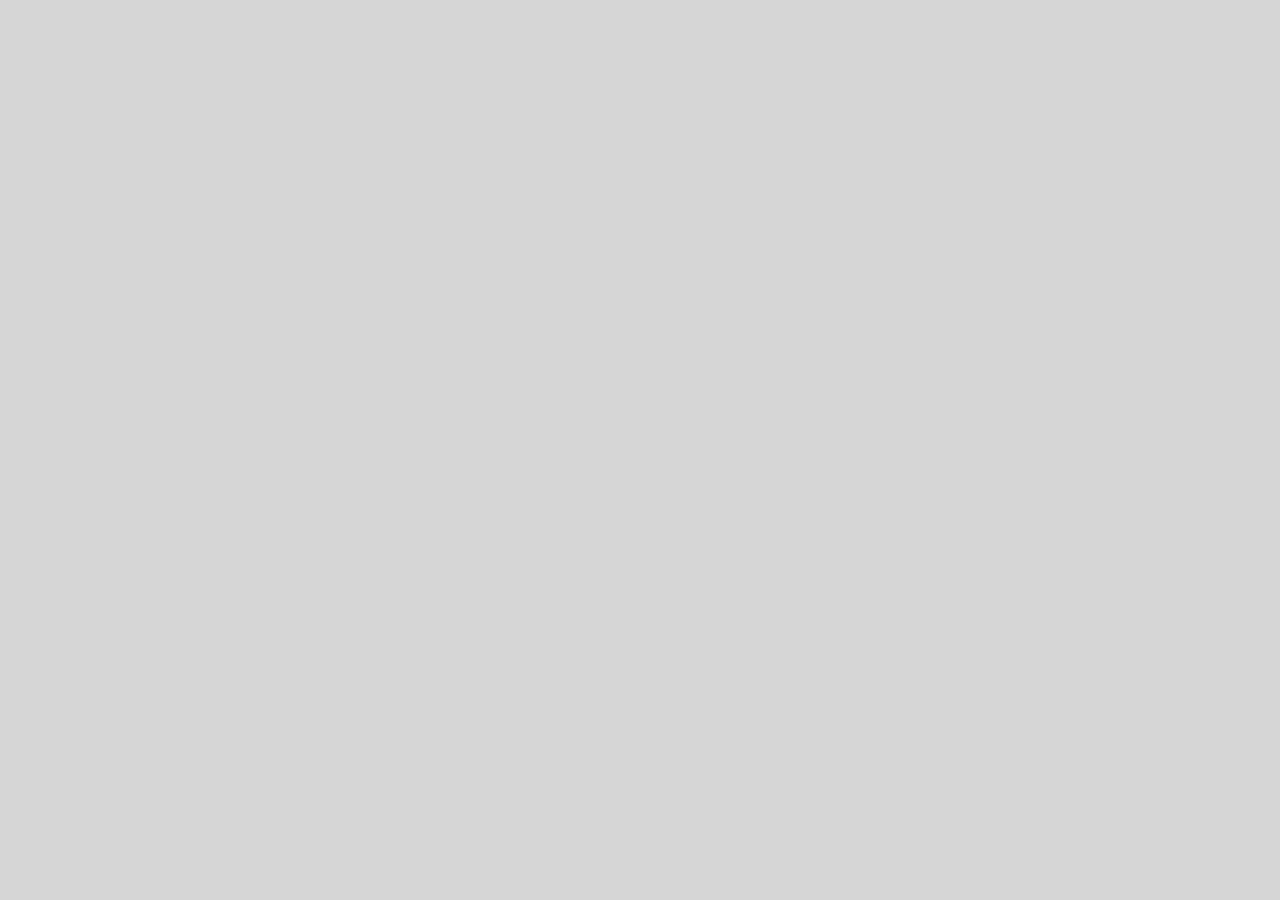
==== index.html @ 7d862cfd "cambios en colores" ====
<!DOCTYPE html>
<html lang="es">

<head>
  <meta charset="UTF-8">
  <meta name="viewport" content="width=device-width">

  <title>
    GPS
  </title>

  <meta name="theme-color" content="#fffbfe">
  <link rel="icon" sizes="48x48" href="favicon.ico">
  <link rel="manifest" href="site.webmanifest">

  <link rel="stylesheet" href="css/estilos.css">
  <link rel="stylesheet" href="css/dark-hc.css">
  <link rel="stylesheet" href="css/dark-mc.css">
  <link rel="stylesheet" href="css/dark.css">
  <link rel="stylesheet" href="css/light-hc.css">
  <link rel="stylesheet" href="css/light-mc.css">
  <link rel="stylesheet" href="css/light.css">
  
  <script src="ungap/custom-elements.js"></script>
  <script type="module" src="js/configura.js"></script>

  <style>
    html {
      color-scheme: light dark;
    }



  
  </style>

</head>

<body>

  <md-top-app-bar adicional="tab" headline="headline">
    <h1 style="text-align: left; font-size: 1.6em; font-weight: bold; margin-left: 20px;">Geolocalización</h1>
</md-top-app-bar>
  

  <main>

    <div class="gps-container">
      <label class="gps-label">Latitud</label>
      <output id="latitud">Cargando...</output>
    </div>

    <div class="gps-container">
      <label class="gps-label">Longitud</label>
      <output id="longitud">Cargando...</output>
    </div>

    <script>
      navigator.geolocation.watchPosition(p => {
        document.getElementById('latitud').value = p.coords.latitude;
        document.getElementById('longitud').value = p.coords.longitude;
      });
    </script>

  </main>

  <nav-bar></nav-bar>

</body>

</html>
---- css/estilos.css ----
/* Temas de Material Design 3  */
@import url(./tokens.css);
@import url(../lib/css/shape.css);
@import url(../lib/css/motion.css);
@import url(../lib/css/state.css);
@import url(../lib/css/elevation.css);
@import url(../lib/css/colors.module.css);
@import url(../lib/css/typography.css);
@import url(../lib/css/theme.light.css) (prefers-color-scheme: light);
@import url(../lib/css/theme.dark.css) (prefers-color-scheme: dark);
/* Fonts utilizados */
@import url(../lib/css/roboto.css);
@import url(../lib/css/material-symbols-outlined.css);
/* CSS de elementos utilizados */
@import url(../lib/css/md-ripple.css);
@import url(../lib/css/md-top-app-bar.css);
@import url(../lib/css/md-menu.css);
@import url(../lib/css/md-standard-icon-button.css);
@import url(../lib/css/md-fab-primary.css);
@import url(../lib/css/md-filled-button.css);
@import url(../lib/css/md-filled-text-field.css);
@import url(../lib/css/md-outline-button.css);
@import url(../lib/css/md-switch.css);
@import url(../lib/css/md-slider-field.css);
@import url(../lib/css/md-segmented-button.css);
@import url(../lib/css/md-list.css);
@import url(../lib/css/md-cards.css);
@import url(../lib/css/md-tab.css);
@import url(../lib/css/md-navigation-bar.css);

html {
  --tabWidth: 3.75rem;
  --anchoNav: 22.5rem;
}

main {
  max-width: 600px;
  margin-left: auto;
  margin-right: auto;
}

/* Quita un borde rojo que coloca Firefox. */
:-moz-ui-invalid {
  box-shadow: none;
}

body {
  margin: 0;
  display: block; /* Cambia a block para mostrar el contenido */
  font-family: var(--md-sys-typescale-body-large-font);
  font-weight: var(--md-sys-typescale-body-large-weight);
  font-size: var(--md-sys-typescale-body-large-size);
  font-style: var(--md-sys-typescale-body-large-font-style);
  letter-spacing: var(--md-sys-typescale-body-large-tracking);
  line-height: var(--md-sys-typescale-body-large-line-height);
  text-transform: var(--md-sys-typescale-body-large-text-transform);
  text-decoration: var(--md-sys-typescale-body-large-text-decoration);
  color: var(--md-sys-color-on-background);

  background-color: #d6d6d6; /* Fondo gris claro */
 
}


.centrar-texto {
  text-align: center;
}

body.fouc {
  display: block;
  opacity: 0;
  animation-name: fouc;
  animation-fill-mode: forwards;
  animation-duration: 1s;
 
}

html {
  --Font: -apple-system, BlinkMacSystemFont, roboto, sans-serif;
  font-size: 1rem;
  --colIntIos: white;
  --colIntIosOnBk: #2acc2a;
  --colIntIosOnBkFc: #1bbb1b;
  --colIntIosOffBk: #dbdbdb;
  --colIntIosOffBkFc: #BDBDBD;
  --md-sys-typescale-label-large-weight-prominent:
    var(--md-ref-typeface-weight-bold);
  --md-box_shadow_level4:
    0 var(--md-sys-elevation-level4) var(--md-sys-elevation-level4) var(--md-sys-color-shadow);
  --md-box_shadow_level3:
    0 var(--md-sys-elevation-level3) var(--md-sys-elevation-level3) var(--md-sys-color-shadow);
  --md-box_shadow_level2:
    0 var(--md-sys-elevation-level2) var(--md-sys-elevation-level2) var(--md-sys-color-shadow);
  --md-box_shadow_level1:
    0 var(--md-sys-elevation-level1) var(--md-sys-elevation-level1) var(--md-sys-color-shadow);
  --md-box_shadow_level0: none;
  --iconSize: 1.5rem;
  --avatarSize: 2.5rem;
  --imageSize: 3.5rem;
  --videoWidth: 7.125rem;
  --videoHeight: 4rem;
  --md-sys-state-focus-indicator-outer-offset: 0.125rem;
  --md-sys-state-focus-indicator-thickness: 0.1875rem;
  /* Pressed state layer opacity */
  --state-pressed-transparency-percentage: 84%;
  /* Focus state layer opacity */
  --state-focus-transparency-percentage: 88%;
  /* Hover state layer opacity */
  --state-hover-transparency-percentage: 92%;
  /* label - small */
  --md-sys-typescale-label-small-font-family-name: var(--Font);
  /* label - medium */
  --md-sys-typescale-label-medium-font-family-name: var(--Font);
  /* label - large */
  --md-sys-typescale-label-large-font-family-name: var(--Font);
  /* body - small */
  --md-sys-typescale-body-small-font-family-name: var(--Font);
  /* body - medium */
  --md-sys-typescale-body-medium-font-family-name: var(--Font);
  /* body - large */
  --md-sys-typescale-body-large-font-family-name: var(--Font);
  /* headline - small */
  --md-sys-typescale-headline-small-font-family-name: var(--Font);
  /* headline - medium */
  --md-sys-typescale-headline-medium-font-family-name: var(--Font);
  /* headline - large */
  --md-sys-typescale-headline-large-font-family-name: var(--Font);
  /* display - small */
  --md-sys-typescale-display-small-font-family-name: var(--Font);
  /* display - medium */
  --md-sys-typescale-display-medium-font-family-name: var(--Font);
  /* display - large */
  --md-sys-typescale-display-large-font-family-name: var(--Font);
  /* title - small */
  --md-sys-typescale-title-small-font-family-name: var(--Font);
  /* title - medium */
  --md-sys-typescale-title-medium-font-family-name: var(--Font);
  /* title - large */
  --md-sys-typescale-title-large-font-family-name: var(--Font);
}

p {
  margin: 1rem;
}

a {
  color: var(--md-sys-color-on-background);
}

@media (prefers-color-scheme: light) {
  html {
    --md-riple-color: #00000020;
    --md-sys-color-surface-container-low: var(--md-ref-palette-neutral95);
    --md-sys-color-surface-container-highest: var(--md-ref-palette-neutral90);
  }
}

@media (prefers-color-scheme: dark) {
  html {
    --md-riple-color: #ffffff40;
    --md-sys-color-surface-container-low: var(--md-ref-palette-neutral20);
    --md-sys-color-surface-container-highest: var(--md-ref-palette-neutral30);
  }
}

@keyframes fouc {
  from {
    opacity: 0
  }

  to {
    opacity: 1
  }
}

.gps-container {
  background-color: #bde8ff; /* Azul muy claro */
  border-radius: 30px;
  padding: 16px;
  margin: 20px;
  text-align: center;
  color: #004579; /* Color de texto (oscuro para contraste) */
  font-size: 1.2em;
  box-shadow: 0 4px 6px rgba(0, 0, 0, 0.1); /* Sombra para elevar el recuadro */
}

.gps-label {
  font-weight: bold;
  display: block;
}

output {
  display: block;
  margin-top: 8px;
  font-size: 1.4em;
}


.custom-card { 
  border-radius: 30px;
  padding: 16px;
  background-color: #cff0ff; /* Fondo azul muy claro */
  max-width: 400px;
  width: 100%; /* Ancho completo en pantallas pequeñas */
  margin: 20px auto;
  box-shadow: var(--md-sys-elevation-level2); /* Sombra del MD3 */
  display: flex;
  flex-direction: column; /* Alinear los elementos verticalmente */
}

p {
  margin-bottom: 16px;
}

label {
  display: block;
  margin-bottom: 8px;
}

input[type="file"] {
  width: 95%; /* Ancho completo para inputs */
  padding: 8px; /* Espaciado interno */
  border-radius: 25px; /* Bordes redondeados */
  border: 1px solid hsl(204, 70%, 39%); /* Borde gris */
}

@media (max-width: 600px) {
  .custom-card {
    max-width: 90%; /* Ancho máximo en pantallas pequeñas */
  }

  h1 {
    font-size: 1.4em; /* Tamaño de fuente más pequeño en pantallas pequeñas */
  }
}



.button-container {
  background-color: #e3f2fd; /* Azul muy claro */
  border-radius: 35px;
  padding: 16px;
  display: flex;
  flex-wrap: wrap; /* Permite que los botones se ajusten */
  justify-content: space-around;
  margin: 20px 0; /* Ajustado para más espacio vertical */
}

button {
  background-color: #1976d2; /* Color del botón */
  color: white; /* Color del texto */
  border: none;
  border-radius: 25px;
  padding: 10px 18px;
  cursor: pointer;
  transition: background-color 0.3s;
  flex: 1 1 45%; /* Hace que los botones sean responsivos */
  margin: 5px; /* Espaciado entre botones */
}

button:hover {
  background-color: #1565c0; /* Color del botón al pasar el mouse */
}

main {
  display: flex;
  flex-direction: column;
  align-items: center; /* Centramos el contenido */
}

section {
  display: flex;
  flex-direction: column;
  align-items: center;
  margin: 10px; /* Espaciado entre secciones */
}

video,
canvas {
  width: 100%; /* Ajusta el ancho al 100% del contenedor */
  max-width: 160px; /* Tamaño máximo */
  height: auto; /* Mantiene la proporción */
}

@media (max-width: 600px) {
  button {
    flex: 1 1 100%; /* Los botones ocupan el 100% en pantallas pequeñas */
  }

  video,
  canvas {
    max-width: 100%; /* Permite que el video y el canvas sean más grandes en pantallas pequeñas */
  }
}
---- css/dark-hc.css ----
.dark-high-contrast {
  --md-sys-color-primary: rgb(251 250 255);
  --md-sys-color-surface-tint: rgb(170 199 255);
  --md-sys-color-on-primary: rgb(0 0 0);
  --md-sys-color-primary-container: rgb(177 203 255);
  --md-sys-color-on-primary-container: rgb(0 0 0);
  --md-sys-color-secondary: rgb(251 250 255);
  --md-sys-color-on-secondary: rgb(0 0 0);
  --md-sys-color-secondary-container: rgb(194 203 224);
  --md-sys-color-on-secondary-container: rgb(0 0 0);
  --md-sys-color-tertiary: rgb(255 249 250);
  --md-sys-color-on-tertiary: rgb(0 0 0);
  --md-sys-color-tertiary-container: rgb(225 192 229);
  --md-sys-color-on-tertiary-container: rgb(0 0 0);
  --md-sys-color-error: rgb(255 249 249);
  --md-sys-color-on-error: rgb(0 0 0);
  --md-sys-color-error-container: rgb(255 186 177);
  --md-sys-color-on-error-container: rgb(0 0 0);
  --md-sys-color-background: rgb(17 19 24);
  --md-sys-color-on-background: rgb(226 226 233);
  --md-sys-color-surface: rgb(17 19 24);
  --md-sys-color-on-surface: rgb(255 255 255);
  --md-sys-color-surface-variant: rgb(68 71 78);
  --md-sys-color-on-surface-variant: rgb(251 250 255);
  --md-sys-color-outline: rgb(200 202 212);
  --md-sys-color-outline-variant: rgb(200 202 212);
  --md-sys-color-shadow: rgb(0 0 0);
  --md-sys-color-scrim: rgb(0 0 0);
  --md-sys-color-inverse-surface: rgb(226 226 233);
  --md-sys-color-inverse-on-surface: rgb(0 0 0);
  --md-sys-color-inverse-primary: rgb(0 41 89);
  --md-sys-color-primary-fixed: rgb(221 231 255);
  --md-sys-color-on-primary-fixed: rgb(0 0 0);
  --md-sys-color-primary-fixed-dim: rgb(177 203 255);
  --md-sys-color-on-primary-fixed-variant: rgb(0 22 52);
  --md-sys-color-secondary-fixed: rgb(222 231 253);
  --md-sys-color-on-secondary-fixed: rgb(0 0 0);
  --md-sys-color-secondary-fixed-dim: rgb(194 203 224);
  --md-sys-color-on-secondary-fixed-variant: rgb(13 22 38);
  --md-sys-color-tertiary-fixed: rgb(252 221 255);
  --md-sys-color-on-tertiary-fixed: rgb(0 0 0);
  --md-sys-color-tertiary-fixed-dim: rgb(225 192 229);
  --md-sys-color-on-tertiary-fixed-variant: rgb(35 14 41);
  --md-sys-color-surface-dim: rgb(17 19 24);
  --md-sys-color-surface-bright: rgb(55 57 62);
  --md-sys-color-surface-container-lowest: rgb(12 14 19);
  --md-sys-color-surface-container-low: rgb(25 28 32);
  --md-sys-color-surface-container: rgb(29 32 36);
  --md-sys-color-surface-container-high: rgb(40 42 47);
  --md-sys-color-surface-container-highest: rgb(51 53 58);
}
---- css/dark-mc.css ----
.dark-medium-contrast {
  --md-sys-color-primary: rgb(177 203 255);
  --md-sys-color-surface-tint: rgb(170 199 255);
  --md-sys-color-on-primary: rgb(0 22 52);
  --md-sys-color-primary-container: rgb(116 145 199);
  --md-sys-color-on-primary-container: rgb(0 0 0);
  --md-sys-color-secondary: rgb(194 203 224);
  --md-sys-color-on-secondary: rgb(13 22 38);
  --md-sys-color-secondary-container: rgb(136 145 165);
  --md-sys-color-on-secondary-container: rgb(0 0 0);
  --md-sys-color-tertiary: rgb(225 192 229);
  --md-sys-color-on-tertiary: rgb(35 14 41);
  --md-sys-color-tertiary-container: rgb(164 135 169);
  --md-sys-color-on-tertiary-container: rgb(0 0 0);
  --md-sys-color-error: rgb(255 186 177);
  --md-sys-color-on-error: rgb(55 0 1);
  --md-sys-color-error-container: rgb(255 84 73);
  --md-sys-color-on-error-container: rgb(0 0 0);
  --md-sys-color-background: rgb(17 19 24);
  --md-sys-color-on-background: rgb(226 226 233);
  --md-sys-color-surface: rgb(17 19 24);
  --md-sys-color-on-surface: rgb(251 250 255);
  --md-sys-color-surface-variant: rgb(68 71 78);
  --md-sys-color-on-surface-variant: rgb(200 202 212);
  --md-sys-color-outline: rgb(160 163 172);
  --md-sys-color-outline-variant: rgb(128 131 140);
  --md-sys-color-shadow: rgb(0 0 0);
  --md-sys-color-scrim: rgb(0 0 0);
  --md-sys-color-inverse-surface: rgb(226 226 233);
  --md-sys-color-inverse-on-surface: rgb(40 42 47);
  --md-sys-color-inverse-primary: rgb(41 72 120);
  --md-sys-color-primary-fixed: rgb(214 227 255);
  --md-sys-color-on-primary-fixed: rgb(0 17 43);
  --md-sys-color-primary-fixed-dim: rgb(170 199 255);
  --md-sys-color-on-primary-fixed-variant: rgb(19 54 101);
  --md-sys-color-secondary-fixed: rgb(218 226 249);
  --md-sys-color-on-secondary-fixed: rgb(8 17 33);
  --md-sys-color-secondary-fixed-dim: rgb(190 198 220);
  --md-sys-color-on-secondary-fixed-variant: rgb(46 54 71);
  --md-sys-color-tertiary-fixed: rgb(250 216 253);
  --md-sys-color-on-tertiary-fixed: rgb(29 8 35);
  --md-sys-color-tertiary-fixed-dim: rgb(221 188 224);
  --md-sys-color-on-tertiary-fixed-variant: rgb(69 46 74);
  --md-sys-color-surface-dim: rgb(17 19 24);
  --md-sys-color-surface-bright: rgb(55 57 62);
  --md-sys-color-surface-container-lowest: rgb(12 14 19);
  --md-sys-color-surface-container-low: rgb(25 28 32);
  --md-sys-color-surface-container: rgb(29 32 36);
  --md-sys-color-surface-container-high: rgb(40 42 47);
  --md-sys-color-surface-container-highest: rgb(51 53 58);
}
---- css/dark.css ----
.dark {
  --md-sys-color-primary: rgb(170 199 255);
  --md-sys-color-surface-tint: rgb(170 199 255);
  --md-sys-color-on-primary: rgb(10 48 95);
  --md-sys-color-primary-container: rgb(40 71 119);
  --md-sys-color-on-primary-container: rgb(214 227 255);
  --md-sys-color-secondary: rgb(190 198 220);
  --md-sys-color-on-secondary: rgb(40 49 65);
  --md-sys-color-secondary-container: rgb(62 71 89);
  --md-sys-color-on-secondary-container: rgb(218 226 249);
  --md-sys-color-tertiary: rgb(221 188 224);
  --md-sys-color-on-tertiary: rgb(63 40 68);
  --md-sys-color-tertiary-container: rgb(87 62 92);
  --md-sys-color-on-tertiary-container: rgb(250 216 253);
  --md-sys-color-error: rgb(255 180 171);
  --md-sys-color-on-error: rgb(105 0 5);
  --md-sys-color-error-container: rgb(147 0 10);
  --md-sys-color-on-error-container: rgb(255 218 214);
  --md-sys-color-background: rgb(17 19 24);
  --md-sys-color-on-background: rgb(226 226 233);
  --md-sys-color-surface: rgb(17 19 24);
  --md-sys-color-on-surface: rgb(226 226 233);
  --md-sys-color-surface-variant: rgb(68 71 78);
  --md-sys-color-on-surface-variant: rgb(196 198 208);
  --md-sys-color-outline: rgb(142 144 153);
  --md-sys-color-outline-variant: rgb(68 71 78);
  --md-sys-color-shadow: rgb(0 0 0);
  --md-sys-color-scrim: rgb(0 0 0);
  --md-sys-color-inverse-surface: rgb(226 226 233);
  --md-sys-color-inverse-on-surface: rgb(46 48 54);
  --md-sys-color-inverse-primary: rgb(65 95 145);
  --md-sys-color-primary-fixed: rgb(214 227 255);
  --md-sys-color-on-primary-fixed: rgb(0 27 62);
  --md-sys-color-primary-fixed-dim: rgb(170 199 255);
  --md-sys-color-on-primary-fixed-variant: rgb(40 71 119);
  --md-sys-color-secondary-fixed: rgb(218 226 249);
  --md-sys-color-on-secondary-fixed: rgb(19 28 43);
  --md-sys-color-secondary-fixed-dim: rgb(190 198 220);
  --md-sys-color-on-secondary-fixed-variant: rgb(62 71 89);
  --md-sys-color-tertiary-fixed: rgb(250 216 253);
  --md-sys-color-on-tertiary-fixed: rgb(40 19 46);
  --md-sys-color-tertiary-fixed-dim: rgb(221 188 224);
  --md-sys-color-on-tertiary-fixed-variant: rgb(87 62 92);
  --md-sys-color-surface-dim: rgb(17 19 24);
  --md-sys-color-surface-bright: rgb(55 57 62);
  --md-sys-color-surface-container-lowest: rgb(12 14 19);
  --md-sys-color-surface-container-low: rgb(25 28 32);
  --md-sys-color-surface-container: rgb(29 32 36);
  --md-sys-color-surface-container-high: rgb(40 42 47);
  --md-sys-color-surface-container-highest: rgb(51 53 58);
}
---- css/light-hc.css ----
.light-high-contrast {
  --md-sys-color-primary: rgb(0 33 74);
  --md-sys-color-surface-tint: rgb(65 95 145);
  --md-sys-color-on-primary: rgb(255 255 255);
  --md-sys-color-primary-container: rgb(35 67 115);
  --md-sys-color-on-primary-container: rgb(255 255 255);
  --md-sys-color-secondary: rgb(25 34 50);
  --md-sys-color-on-secondary: rgb(255 255 255);
  --md-sys-color-secondary-container: rgb(58 67 84);
  --md-sys-color-on-secondary-container: rgb(255 255 255);
  --md-sys-color-tertiary: rgb(48 26 53);
  --md-sys-color-on-tertiary: rgb(255 255 255);
  --md-sys-color-tertiary-container: rgb(82 58 88);
  --md-sys-color-on-tertiary-container: rgb(255 255 255);
  --md-sys-color-error: rgb(78 0 2);
  --md-sys-color-on-error: rgb(255 255 255);
  --md-sys-color-error-container: rgb(140 0 9);
  --md-sys-color-on-error-container: rgb(255 255 255);
  --md-sys-color-background: rgb(249 249 255);
  --md-sys-color-on-background: rgb(25 28 32);
  --md-sys-color-surface: rgb(249 249 255);
  --md-sys-color-on-surface: rgb(0 0 0);
  --md-sys-color-surface-variant: rgb(224 226 236);
  --md-sys-color-on-surface-variant: rgb(33 36 43);
  --md-sys-color-outline: rgb(64 67 74);
  --md-sys-color-outline-variant: rgb(64 67 74);
  --md-sys-color-shadow: rgb(0 0 0);
  --md-sys-color-scrim: rgb(0 0 0);
  --md-sys-color-inverse-surface: rgb(46 48 54);
  --md-sys-color-inverse-on-surface: rgb(255 255 255);
  --md-sys-color-inverse-primary: rgb(229 236 255);
  --md-sys-color-primary-fixed: rgb(35 67 115);
  --md-sys-color-on-primary-fixed: rgb(255 255 255);
  --md-sys-color-primary-fixed-dim: rgb(4 44 91);
  --md-sys-color-on-primary-fixed-variant: rgb(255 255 255);
  --md-sys-color-secondary-fixed: rgb(58 67 84);
  --md-sys-color-on-secondary-fixed: rgb(255 255 255);
  --md-sys-color-secondary-fixed-dim: rgb(36 45 61);
  --md-sys-color-on-secondary-fixed-variant: rgb(255 255 255);
  --md-sys-color-tertiary-fixed: rgb(82 58 88);
  --md-sys-color-on-tertiary-fixed: rgb(255 255 255);
  --md-sys-color-tertiary-fixed-dim: rgb(59 36 64);
  --md-sys-color-on-tertiary-fixed-variant: rgb(255 255 255);
  --md-sys-color-surface-dim: rgb(217 217 224);
  --md-sys-color-surface-bright: rgb(249 249 255);
  --md-sys-color-surface-container-lowest: rgb(255 255 255);
  --md-sys-color-surface-container-low: rgb(243 243 250);
  --md-sys-color-surface-container: rgb(237 237 244);
  --md-sys-color-surface-container-high: rgb(231 232 238);
  --md-sys-color-surface-container-highest: rgb(226 226 233);
}
---- css/light-mc.css ----
.light-medium-contrast {
  --md-sys-color-primary: rgb(35 67 115);
  --md-sys-color-surface-tint: rgb(65 95 145);
  --md-sys-color-on-primary: rgb(255 255 255);
  --md-sys-color-primary-container: rgb(88 117 168);
  --md-sys-color-on-primary-container: rgb(255 255 255);
  --md-sys-color-secondary: rgb(58 67 84);
  --md-sys-color-on-secondary: rgb(255 255 255);
  --md-sys-color-secondary-container: rgb(108 117 136);
  --md-sys-color-on-secondary-container: rgb(255 255 255);
  --md-sys-color-tertiary: rgb(82 58 88);
  --md-sys-color-on-tertiary: rgb(255 255 255);
  --md-sys-color-tertiary-container: rgb(135 107 140);
  --md-sys-color-on-tertiary-container: rgb(255 255 255);
  --md-sys-color-error: rgb(140 0 9);
  --md-sys-color-on-error: rgb(255 255 255);
  --md-sys-color-error-container: rgb(218 52 46);
  --md-sys-color-on-error-container: rgb(255 255 255);
  --md-sys-color-background: rgb(249 249 255);
  --md-sys-color-on-background: rgb(25 28 32);
  --md-sys-color-surface: rgb(249 249 255);
  --md-sys-color-on-surface: rgb(25 28 32);
  --md-sys-color-surface-variant: rgb(224 226 236);
  --md-sys-color-on-surface-variant: rgb(64 67 74);
  --md-sys-color-outline: rgb(92 95 103);
  --md-sys-color-outline-variant: rgb(120 122 131);
  --md-sys-color-shadow: rgb(0 0 0);
  --md-sys-color-scrim: rgb(0 0 0);
  --md-sys-color-inverse-surface: rgb(46 48 54);
  --md-sys-color-inverse-on-surface: rgb(240 240 247);
  --md-sys-color-inverse-primary: rgb(170 199 255);
  --md-sys-color-primary-fixed: rgb(88 117 168);
  --md-sys-color-on-primary-fixed: rgb(255 255 255);
  --md-sys-color-primary-fixed-dim: rgb(62 92 142);
  --md-sys-color-on-primary-fixed-variant: rgb(255 255 255);
  --md-sys-color-secondary-fixed: rgb(108 117 136);
  --md-sys-color-on-secondary-fixed: rgb(255 255 255);
  --md-sys-color-secondary-fixed-dim: rgb(83 92 111);
  --md-sys-color-on-secondary-fixed-variant: rgb(255 255 255);
  --md-sys-color-tertiary-fixed: rgb(135 107 140);
  --md-sys-color-on-tertiary-fixed: rgb(255 255 255);
  --md-sys-color-tertiary-fixed-dim: rgb(109 83 114);
  --md-sys-color-on-tertiary-fixed-variant: rgb(255 255 255);
  --md-sys-color-surface-dim: rgb(217 217 224);
  --md-sys-color-surface-bright: rgb(249 249 255);
  --md-sys-color-surface-container-lowest: rgb(255 255 255);
  --md-sys-color-surface-container-low: rgb(243 243 250);
  --md-sys-color-surface-container: rgb(237 237 244);
  --md-sys-color-surface-container-high: rgb(231 232 238);
  --md-sys-color-surface-container-highest: rgb(226 226 233);
}
---- css/light.css ----
.light {
  --md-sys-color-primary: rgb(65 95 145);
  --md-sys-color-surface-tint: rgb(65 95 145);
  --md-sys-color-on-primary: rgb(255 255 255);
  --md-sys-color-primary-container: rgb(214 227 255);
  --md-sys-color-on-primary-container: rgb(0 27 62);
  --md-sys-color-secondary: rgb(86 95 113);
  --md-sys-color-on-secondary: rgb(255 255 255);
  --md-sys-color-secondary-container: rgb(218 226 249);
  --md-sys-color-on-secondary-container: rgb(19 28 43);
  --md-sys-color-tertiary: rgb(112 85 117);
  --md-sys-color-on-tertiary: rgb(255 255 255);
  --md-sys-color-tertiary-container: rgb(250 216 253);
  --md-sys-color-on-tertiary-container: rgb(40 19 46);
  --md-sys-color-error: rgb(186 26 26);
  --md-sys-color-on-error: rgb(255 255 255);
  --md-sys-color-error-container: rgb(255 218 214);
  --md-sys-color-on-error-container: rgb(65 0 2);
  --md-sys-color-background: rgb(249 249 255);
  --md-sys-color-on-background: rgb(25 28 32);
  --md-sys-color-surface: rgb(249 249 255);
  --md-sys-color-on-surface: rgb(25 28 32);
  --md-sys-color-surface-variant: rgb(224 226 236);
  --md-sys-color-on-surface-variant: rgb(68 71 78);
  --md-sys-color-outline: rgb(116 119 127);
  --md-sys-color-outline-variant: rgb(196 198 208);
  --md-sys-color-shadow: rgb(0 0 0);
  --md-sys-color-scrim: rgb(0 0 0);
  --md-sys-color-inverse-surface: rgb(46 48 54);
  --md-sys-color-inverse-on-surface: rgb(240 240 247);
  --md-sys-color-inverse-primary: rgb(170 199 255);
  --md-sys-color-primary-fixed: rgb(214 227 255);
  --md-sys-color-on-primary-fixed: rgb(0 27 62);
  --md-sys-color-primary-fixed-dim: rgb(170 199 255);
  --md-sys-color-on-primary-fixed-variant: rgb(40 71 119);
  --md-sys-color-secondary-fixed: rgb(218 226 249);
  --md-sys-color-on-secondary-fixed: rgb(19 28 43);
  --md-sys-color-secondary-fixed-dim: rgb(190 198 220);
  --md-sys-color-on-secondary-fixed-variant: rgb(62 71 89);
  --md-sys-color-tertiary-fixed: rgb(250 216 253);
  --md-sys-color-on-tertiary-fixed: rgb(40 19 46);
  --md-sys-color-tertiary-fixed-dim: rgb(221 188 224);
  --md-sys-color-on-tertiary-fixed-variant: rgb(87 62 92);
  --md-sys-color-surface-dim: rgb(217 217 224);
  --md-sys-color-surface-bright: rgb(249 249 255);
  --md-sys-color-surface-container-lowest: rgb(255 255 255);
  --md-sys-color-surface-container-low: rgb(243 243 250);
  --md-sys-color-surface-container: rgb(237 237 244);
  --md-sys-color-surface-container-high: rgb(231 232 238);
  --md-sys-color-surface-container-highest: rgb(226 226 233);
}
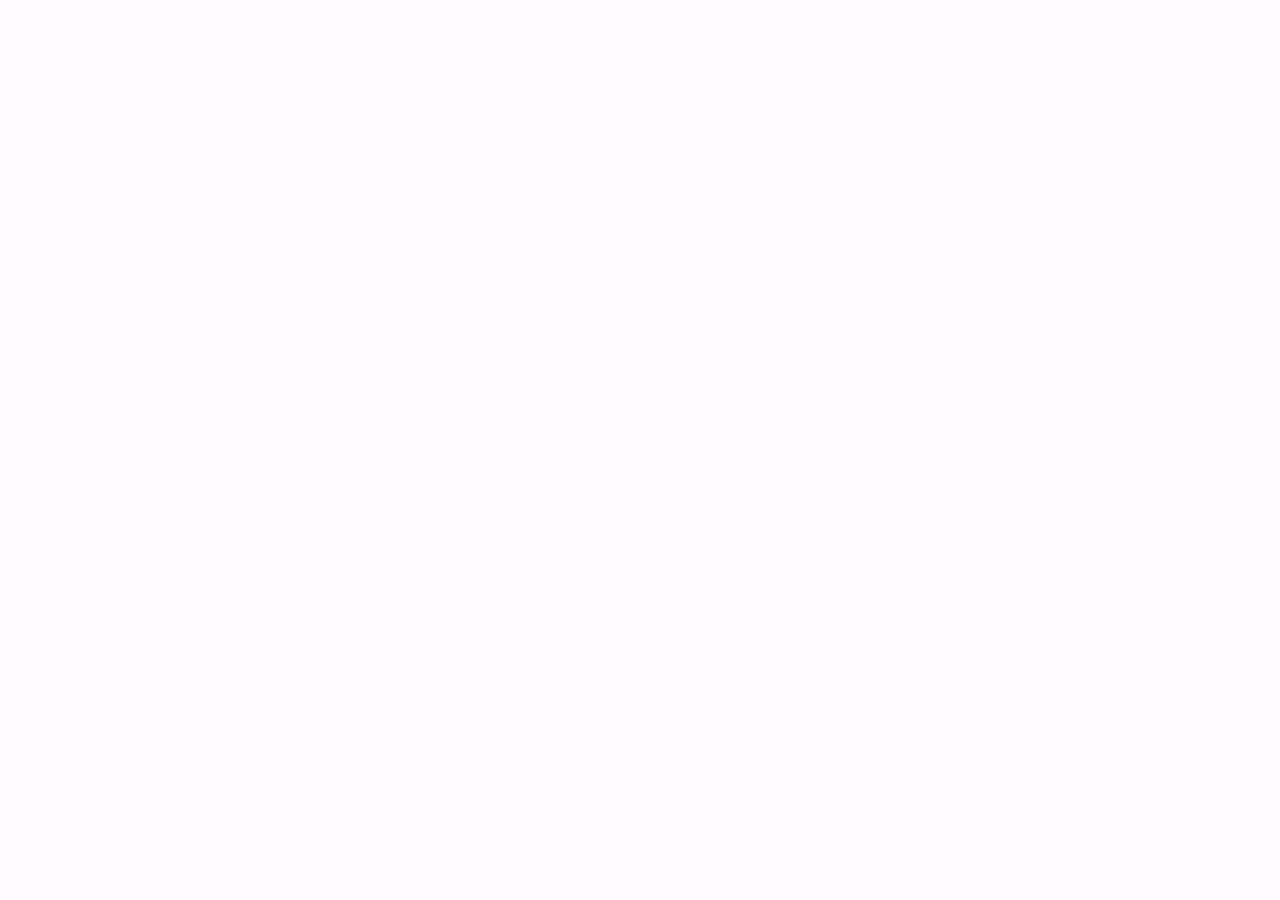
==== commit 8fd23b71: "se agrega diseño de  MD3" ====
--- a/index.html
+++ b/index.html
@@ -1,71 +1,65 @@
-<!DOCTYPE html>
-<html lang="es">
-
-<head>
-  <meta charset="UTF-8">
-  <meta name="viewport" content="width=device-width">
-
-  <title>
-    GPS
-  </title>
-
-  <meta name="theme-color" content="#fffbfe">
-  <link rel="icon" sizes="48x48" href="favicon.ico">
-  <link rel="manifest" href="site.webmanifest">
-
-  <link rel="stylesheet" href="css/estilos.css">
-  <link rel="stylesheet" href="css/dark-hc.css">
-  <link rel="stylesheet" href="css/dark-mc.css">
-  <link rel="stylesheet" href="css/dark.css">
-  <link rel="stylesheet" href="css/light-hc.css">
-  <link rel="stylesheet" href="css/light-mc.css">
-  <link rel="stylesheet" href="css/light.css">
-  
-  <script src="ungap/custom-elements.js"></script>
-  <script type="module" src="js/configura.js"></script>
-
-  <style>
-    html {
-      color-scheme: light dark;
-    }
-
-
-
-  
-  </style>
-
-</head>
-
-<body>
-
-  <md-top-app-bar adicional="tab" headline="headline">
-    <h1 style="text-align: left; font-size: 1.6em; font-weight: bold; margin-left: 20px;">Geolocalización</h1>
-</md-top-app-bar>
-  
-
-  <main>
-
-    <div class="gps-container">
-      <label class="gps-label">Latitud</label>
-      <output id="latitud">Cargando...</output>
-    </div>
-
-    <div class="gps-container">
-      <label class="gps-label">Longitud</label>
-      <output id="longitud">Cargando...</output>
-    </div>
-
-    <script>
-      navigator.geolocation.watchPosition(p => {
-        document.getElementById('latitud').value = p.coords.latitude;
-        document.getElementById('longitud').value = p.coords.longitude;
-      });
-    </script>
-
-  </main>
-
-  <nav-bar></nav-bar>
-
-</body>
-
-</html>
+<!DOCTYPE html>
+<html lang="es" class="light dark">
+
+<head>
+
+ <meta charset="UTF-8">
+ <title>Geolocalización - Geo11:11 </title>
+
+ <script src="js/registraServiceWorker.js"></script>
+
+ <meta name="viewport" content="width=device-width">
+ <meta name="theme-color" content="#fffbfe">
+ <link rel="icon" sizes="16x16" href="favicon.ico">
+ <link rel="manifest" href="site.webmanifest">
+ <script src="ungap/custom-elements.js"></script>
+
+ <script type="module" src="js/configura.js"></script>
+ <link rel="stylesheet" href="css/estilos.css">
+ <link rel="stylesheet" href="css/transicion_pestanas.css">
+ <link rel="expect" blocking="render" href="#navtabfixed">
+
+</head>
+
+<body>
+
+ <md-top-app-bar adicional="tab" headline="headline">
+
+ 
+
+ </md-top-app-bar>
+
+ <h1 id="headline">Geolocalización</h1>
+
+ <nav-tab-fixed id="tab"></nav-tab-fixed>
+
+ <main>
+ 
+  <p>
+    <label class="md-filled-text-field float">
+      <output id="latitud">Cargando...</output>
+     <span>Latitud</span>
+    </label>
+   </p>
+
+   
+  <p>
+    <label class="md-filled-text-field float">
+      <output id="longitud">Cargando...</output>
+     <span>Longitud</span>
+    </label>
+   </p>
+   
+ </main>
+
+
+ <script>
+  navigator.geolocation.watchPosition(p => {
+    document.getElementById('latitud').value = p.coords.latitude;
+    document.getElementById('longitud').value = p.coords.longitude;
+  });
+</script>
+
+</body>
+
+</html>--- a/css/estilos.css
+++ b/css/estilos.css
@@ -1,294 +1,153 @@
-/* Temas de Material Design 3  */
-@import url(./tokens.css);
-@import url(../lib/css/shape.css);
-@import url(../lib/css/motion.css);
-@import url(../lib/css/state.css);
-@import url(../lib/css/elevation.css);
-@import url(../lib/css/colors.module.css);
-@import url(../lib/css/typography.css);
-@import url(../lib/css/theme.light.css) (prefers-color-scheme: light);
-@import url(../lib/css/theme.dark.css) (prefers-color-scheme: dark);
-/* Fonts utilizados */
-@import url(../lib/css/roboto.css);
-@import url(../lib/css/material-symbols-outlined.css);
-/* CSS de elementos utilizados */
-@import url(../lib/css/md-ripple.css);
-@import url(../lib/css/md-top-app-bar.css);
-@import url(../lib/css/md-menu.css);
-@import url(../lib/css/md-standard-icon-button.css);
-@import url(../lib/css/md-fab-primary.css);
-@import url(../lib/css/md-filled-button.css);
-@import url(../lib/css/md-filled-text-field.css);
-@import url(../lib/css/md-outline-button.css);
-@import url(../lib/css/md-switch.css);
-@import url(../lib/css/md-slider-field.css);
-@import url(../lib/css/md-segmented-button.css);
-@import url(../lib/css/md-list.css);
-@import url(../lib/css/md-cards.css);
-@import url(../lib/css/md-tab.css);
-@import url(../lib/css/md-navigation-bar.css);
-
-html {
-  --tabWidth: 3.75rem;
-  --anchoNav: 22.5rem;
-}
-
-main {
-  max-width: 600px;
-  margin-left: auto;
-  margin-right: auto;
-}
-
-/* Quita un borde rojo que coloca Firefox. */
-:-moz-ui-invalid {
-  box-shadow: none;
-}
-
-body {
-  margin: 0;
-  display: block; /* Cambia a block para mostrar el contenido */
-  font-family: var(--md-sys-typescale-body-large-font);
-  font-weight: var(--md-sys-typescale-body-large-weight);
-  font-size: var(--md-sys-typescale-body-large-size);
-  font-style: var(--md-sys-typescale-body-large-font-style);
-  letter-spacing: var(--md-sys-typescale-body-large-tracking);
-  line-height: var(--md-sys-typescale-body-large-line-height);
-  text-transform: var(--md-sys-typescale-body-large-text-transform);
-  text-decoration: var(--md-sys-typescale-body-large-text-decoration);
-  color: var(--md-sys-color-on-background);
-
-  background-color: #d6d6d6; /* Fondo gris claro */
- 
-}
-
-
-.centrar-texto {
-  text-align: center;
-}
-
-body.fouc {
-  display: block;
-  opacity: 0;
-  animation-name: fouc;
-  animation-fill-mode: forwards;
-  animation-duration: 1s;
- 
-}
-
-html {
-  --Font: -apple-system, BlinkMacSystemFont, roboto, sans-serif;
-  font-size: 1rem;
-  --colIntIos: white;
-  --colIntIosOnBk: #2acc2a;
-  --colIntIosOnBkFc: #1bbb1b;
-  --colIntIosOffBk: #dbdbdb;
-  --colIntIosOffBkFc: #BDBDBD;
-  --md-sys-typescale-label-large-weight-prominent:
-    var(--md-ref-typeface-weight-bold);
-  --md-box_shadow_level4:
-    0 var(--md-sys-elevation-level4) var(--md-sys-elevation-level4) var(--md-sys-color-shadow);
-  --md-box_shadow_level3:
-    0 var(--md-sys-elevation-level3) var(--md-sys-elevation-level3) var(--md-sys-color-shadow);
-  --md-box_shadow_level2:
-    0 var(--md-sys-elevation-level2) var(--md-sys-elevation-level2) var(--md-sys-color-shadow);
-  --md-box_shadow_level1:
-    0 var(--md-sys-elevation-level1) var(--md-sys-elevation-level1) var(--md-sys-color-shadow);
-  --md-box_shadow_level0: none;
-  --iconSize: 1.5rem;
-  --avatarSize: 2.5rem;
-  --imageSize: 3.5rem;
-  --videoWidth: 7.125rem;
-  --videoHeight: 4rem;
-  --md-sys-state-focus-indicator-outer-offset: 0.125rem;
-  --md-sys-state-focus-indicator-thickness: 0.1875rem;
-  /* Pressed state layer opacity */
-  --state-pressed-transparency-percentage: 84%;
-  /* Focus state layer opacity */
-  --state-focus-transparency-percentage: 88%;
-  /* Hover state layer opacity */
-  --state-hover-transparency-percentage: 92%;
-  /* label - small */
-  --md-sys-typescale-label-small-font-family-name: var(--Font);
-  /* label - medium */
-  --md-sys-typescale-label-medium-font-family-name: var(--Font);
-  /* label - large */
-  --md-sys-typescale-label-large-font-family-name: var(--Font);
-  /* body - small */
-  --md-sys-typescale-body-small-font-family-name: var(--Font);
-  /* body - medium */
-  --md-sys-typescale-body-medium-font-family-name: var(--Font);
-  /* body - large */
-  --md-sys-typescale-body-large-font-family-name: var(--Font);
-  /* headline - small */
-  --md-sys-typescale-headline-small-font-family-name: var(--Font);
-  /* headline - medium */
-  --md-sys-typescale-headline-medium-font-family-name: var(--Font);
-  /* headline - large */
-  --md-sys-typescale-headline-large-font-family-name: var(--Font);
-  /* display - small */
-  --md-sys-typescale-display-small-font-family-name: var(--Font);
-  /* display - medium */
-  --md-sys-typescale-display-medium-font-family-name: var(--Font);
-  /* display - large */
-  --md-sys-typescale-display-large-font-family-name: var(--Font);
-  /* title - small */
-  --md-sys-typescale-title-small-font-family-name: var(--Font);
-  /* title - medium */
-  --md-sys-typescale-title-medium-font-family-name: var(--Font);
-  /* title - large */
-  --md-sys-typescale-title-large-font-family-name: var(--Font);
-}
-
-p {
-  margin: 1rem;
-}
-
-a {
-  color: var(--md-sys-color-on-background);
-}
-
-@media (prefers-color-scheme: light) {
-  html {
-    --md-riple-color: #00000020;
-    --md-sys-color-surface-container-low: var(--md-ref-palette-neutral95);
-    --md-sys-color-surface-container-highest: var(--md-ref-palette-neutral90);
-  }
-}
-
-@media (prefers-color-scheme: dark) {
-  html {
-    --md-riple-color: #ffffff40;
-    --md-sys-color-surface-container-low: var(--md-ref-palette-neutral20);
-    --md-sys-color-surface-container-highest: var(--md-ref-palette-neutral30);
-  }
-}
-
-@keyframes fouc {
-  from {
-    opacity: 0
-  }
-
-  to {
-    opacity: 1
-  }
-}
-
-.gps-container {
-  background-color: #bde8ff; /* Azul muy claro */
-  border-radius: 30px;
-  padding: 16px;
-  margin: 20px;
-  text-align: center;
-  color: #004579; /* Color de texto (oscuro para contraste) */
-  font-size: 1.2em;
-  box-shadow: 0 4px 6px rgba(0, 0, 0, 0.1); /* Sombra para elevar el recuadro */
-}
-
-.gps-label {
-  font-weight: bold;
-  display: block;
-}
-
-output {
-  display: block;
-  margin-top: 8px;
-  font-size: 1.4em;
-}
-
-
-.custom-card { 
-  border-radius: 30px;
-  padding: 16px;
-  background-color: #cff0ff; /* Fondo azul muy claro */
-  max-width: 400px;
-  width: 100%; /* Ancho completo en pantallas pequeñas */
-  margin: 20px auto;
-  box-shadow: var(--md-sys-elevation-level2); /* Sombra del MD3 */
-  display: flex;
-  flex-direction: column; /* Alinear los elementos verticalmente */
-}
-
-p {
-  margin-bottom: 16px;
-}
-
-label {
-  display: block;
-  margin-bottom: 8px;
-}
-
-input[type="file"] {
-  width: 95%; /* Ancho completo para inputs */
-  padding: 8px; /* Espaciado interno */
-  border-radius: 25px; /* Bordes redondeados */
-  border: 1px solid hsl(204, 70%, 39%); /* Borde gris */
-}
-
-@media (max-width: 600px) {
-  .custom-card {
-    max-width: 90%; /* Ancho máximo en pantallas pequeñas */
-  }
-
-  h1 {
-    font-size: 1.4em; /* Tamaño de fuente más pequeño en pantallas pequeñas */
-  }
-}
-
-
-
-.button-container {
-  background-color: #e3f2fd; /* Azul muy claro */
-  border-radius: 35px;
-  padding: 16px;
-  display: flex;
-  flex-wrap: wrap; /* Permite que los botones se ajusten */
-  justify-content: space-around;
-  margin: 20px 0; /* Ajustado para más espacio vertical */
-}
-
-button {
-  background-color: #1976d2; /* Color del botón */
-  color: white; /* Color del texto */
-  border: none;
-  border-radius: 25px;
-  padding: 10px 18px;
-  cursor: pointer;
-  transition: background-color 0.3s;
-  flex: 1 1 45%; /* Hace que los botones sean responsivos */
-  margin: 5px; /* Espaciado entre botones */
-}
-
-button:hover {
-  background-color: #1565c0; /* Color del botón al pasar el mouse */
-}
-
-main {
-  display: flex;
-  flex-direction: column;
-  align-items: center; /* Centramos el contenido */
-}
-
-section {
-  display: flex;
-  flex-direction: column;
-  align-items: center;
-  margin: 10px; /* Espaciado entre secciones */
-}
-
-video,
-canvas {
-  width: 100%; /* Ajusta el ancho al 100% del contenedor */
-  max-width: 160px; /* Tamaño máximo */
-  height: auto; /* Mantiene la proporción */
-}
-
-@media (max-width: 600px) {
-  button {
-    flex: 1 1 100%; /* Los botones ocupan el 100% en pantallas pequeñas */
-  }
-
-  video,
-  canvas {
-    max-width: 100%; /* Permite que el video y el canvas sean más grandes en pantallas pequeñas */
-  }
+/* Selecciona el tema claro para Material Design 3. Puedes elegir
+ * light.css, light-mc.css o light-hc.css */
+@import url(light.css) screen and (prefers-color-scheme: light);
+/* Selecciona el tema oscuro para Material Design 3. Puedes elegir
+ * dark.css, dark-mc.css o dark-hc.css */
+@import url(dark.css) screen and (prefers-color-scheme: dark);
+/* Definiciones para Material Design 3  */
+@import url(../material-tokens/css/baseline.css);
+/* Fonts utilizados */
+@import url(../lib/css/roboto.css);
+@import url(../lib/css/material-symbols-outlined.css);
+/* CSS de elementos utilizados */
+@import url(../lib/css/md-ripple.css);
+@import url(../lib/css/md-top-app-bar.css);
+@import url(../lib/css/md-menu.css);
+@import url(../lib/css/md-standard-icon-button.css);
+@import url(../lib/css/md-fab-primary.css);
+@import url(../lib/css/md-filled-button.css);
+@import url(../lib/css/md-filled-text-field.css);
+@import url(../lib/css/md-outline-button.css);
+@import url(../lib/css/md-switch.css);
+@import url(../lib/css/md-slider-field.css);
+@import url(../lib/css/md-segmented-button.css);
+@import url(../lib/css/md-list.css);
+@import url(../lib/css/md-cards.css);
+@import url(../lib/css/md-tab.css);
+@import url(../lib/css/md-navigation-bar.css);
+
+html {
+ /* Indica los temas del sistema operativo que son soportados. */
+ color-scheme: light dark;
+ --tabWidth: 3.75rem;
+ --anchoNav: 22.5rem;
+}
+
+main {
+ max-width: 600px;
+ margin-left: auto;
+ margin-right: auto;
+}
+
+/* Quita un borde rojo que coloca Firefox. */
+:-moz-ui-invalid {
+ box-shadow: none;
+}
+
+body {
+ margin: 0;
+ font-family: var(--md-sys-typescale-body-large-font);
+ font-weight: var(--md-sys-typescale-body-large-weight);
+ font-size: var(--md-sys-typescale-body-large-size);
+ font-style: var(--md-sys-typescale-body-large-font-style);
+ letter-spacing: var(--md-sys-typescale-body-large-tracking);
+ line-height: var(--md-sys-typescale-body-large-line-height);
+ text-transform: var(--md-sys-typescale-body-large-text-transform);
+ text-decoration: var(--md-sys-typescale-body-large-text-decoration);
+ color: var(--md-sys-color-on-background);
+ background-color: var(--md-sys-color-background);
+ /* Las siguientes líneas Evita los cambios de apariencia al cargar estilos y
+ + custom elements, que son conocidos como Flash Of Unstyled Content (fouc). */
+ opacity: 0;
+ animation-name: fouc;
+ animation-fill-mode: forwards;
+ animation-duration: 1.5s;
+}
+
+@keyframes fouc {
+ to {
+  opacity: 1;
+ }
+}
+
+html {
+ --Font: -apple-system, BlinkMacSystemFont, roboto, sans-serif;
+ --colIntIos: white;
+ --colIntIosOnBk: #2acc2a;
+ --colIntIosOnBkFc: #1bbb1b;
+ --colIntIosOffBk: #dbdbdb;
+ --colIntIosOffBkFc: #BDBDBD;
+ /* Plain typeface */
+ --md-ref-typeface-plain: var(--Font);
+ /* Brand typeface */
+ --md-ref-typeface-brand: var(--Font);
+ --md-sys-typescale-label-large-weight-prominent:
+  var(--md-ref-typeface-weight-bold);
+ --md-box_shadow_level4:
+  0 var(--md-sys-elevation-level4) var(--md-sys-elevation-level4) var(--md-sys-color-shadow);
+ --md-box_shadow_level3:
+  0 var(--md-sys-elevation-level3) var(--md-sys-elevation-level3) var(--md-sys-color-shadow);
+ --md-box_shadow_level2:
+  0 var(--md-sys-elevation-level2) var(--md-sys-elevation-level2) var(--md-sys-color-shadow);
+ --md-box_shadow_level1:
+  0 var(--md-sys-elevation-level1) var(--md-sys-elevation-level1) var(--md-sys-color-shadow);
+ --md-box_shadow_level0: none;
+ --iconSize: 1.5rem;
+ --avatarSize: 2.5rem;
+ --imageSize: 3.5rem;
+ --videoWidth: 7.125rem;
+ --videoHeight: 4rem;
+ --scroll-headline-duracion: 2s;
+ --md-sys-state-focus-indicator-outer-offset: 0.125rem;
+ --md-sys-state-focus-indicator-thickness: 0.1875rem;
+ /* Pressed state layer opacity */
+ --state-pressed-transparency-percentage: 84%;
+ /* Focus state layer opacity */
+ --state-focus-transparency-percentage: 88%;
+ /* Hover state layer opacity */
+ --state-hover-transparency-percentage: 92%;
+}
+
+p {
+ margin: 1rem;
+}
+
+a {
+ color: var(--md-sys-color-on-background);
+}
+
+@media (prefers-color-scheme: light) {
+ html {
+  --md-riple-color: #00000020;
+ }
+}
+
+@media (prefers-color-scheme: dark) {
+ html {
+  --md-riple-color: #ffffff40;
+ }
+}
+
+@keyframes salePorLaIzquierda {
+ to {
+  translate: -100vw 0;
+ }
+}
+
+@keyframes entraPorLaDerecha {
+ from {
+  translate: 100vw 0;
+ }
+}
+
+@keyframes aparece {
+ from {
+  opacity: 0;
+ }
+}
+
+@keyframes desvanece {
+ to {
+  opacity: 0;
+ }
 }--- a/css/transicion_pestanas.css
+++ b/css/transicion_pestanas.css
@@ -0,0 +1,36 @@
+@view-transition {
+ navigation: auto;
+}
+
+#headline {
+ view-transition-name: encabezado;
+}
+
+main {
+ view-transition-name: contenido;
+}
+
+::view-transition-group(encabezado) {
+ animation-duration: var(--md-sys-motion-duration-1000);
+}
+
+::view-transition-group(contenido) {
+ animation-duration: var(--md-sys-motion-duration-1000);
+}
+
+html::view-transition-old(encabezado) {
+ animation-name: salePorLaIzquierda;
+}
+
+html::view-transition-new(encabezado) {
+ animation-name: entraPorLaDerecha;
+}
+
+html::view-transition-old(contenido) {
+ animation-name: salePorLaIzquierda;
+}
+
+html::view-transition-new(contenido) {
+ animation-duration: var(--md-sys-motion-duration-700);
+ animation-name: entraPorLaDerecha;
+}